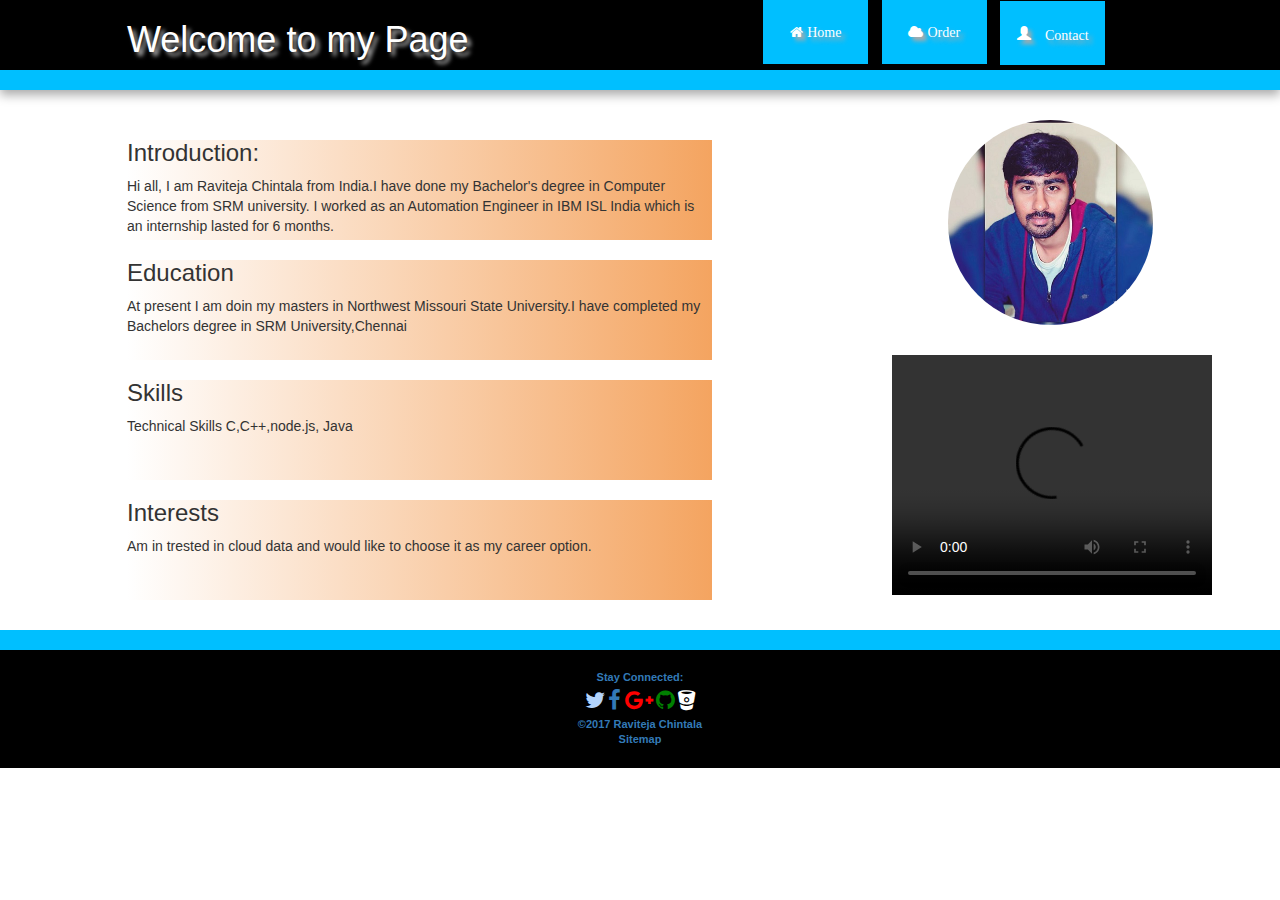
==== index.html @ 171b5b0e "Add files via upload" ====
<!doctype html>
<!--[if lt IE 7]>      <html class="no-js lt-ie9 lt-ie8 lt-ie7" lang=""> <![endif]-->
<!--[if IE 7]>         <html class="no-js lt-ie9 lt-ie8" lang=""> <![endif]-->
<!--[if IE 8]>         <html class="no-js lt-ie9" lang=""> <![endif]-->
<!--[if gt IE 8]><!--> <html class="no-js" lang=""> <!--<![endif]-->
    <head>
        <meta charset="utf-8">
        <meta http-equiv="X-UA-Compatible" content="IE=edge,chrome=1">
        <title>Ravi Blog</title>
        <meta name="description" content="">
        <meta name="viewport" content="width=device-width, initial-scale=1">
        <link rel="apple-touch-icon" href="apple-touch-icon.png">
		<link rel="stylesheet" href="css/normalize.min.css">
        <link rel="stylesheet" href="css/main.css">
		<meta name="viewport" content="width=device-width, initial-scale=1">
		<link rel="stylesheet" href="http://www.w3schools.com/lib/w3.css">
		<link rel="stylesheet" href="https://cdnjs.cloudflare.com/ajax/libs/font-awesome/4.7.0/css/font-awesome.min.css">
		<link rel="stylesheet" href="https://maxcdn.bootstrapcdn.com/bootstrap/3.3.6/css/bootstrap.min.css">
		<link rel="stylesheet" href="https://fonts.googleapis.com/icon?family=Material+Icons">

        <script src="js/vendor/modernizr-2.8.3-respond-1.4.2.min.js"></script>
    </head>
    <body>
        <!--[if lt IE 8]>
            <p class="browserupgrade">You are using an <strong>outdated</strong> browser. Please <a href="http://browsehappy.com/">upgrade your browser</a> to improve your experience.</p>
        <![endif]-->

        <div class="header-container">
            <header class="wrapper clearfix">
                
				<h1 style="text-shadow: 4px 4px 4px #aaa;" class="title">Welcome to my Page</h1>
                <nav>
                    <ul>
                       	
						<li><a class="fa fa-home" href="index.html"> Home</a></li>
                        <li><a class="fa fa-cloud" style="text-shadow: 4px 4px 4px #aaa;" href="Order.html"> Order</a></li>
                        <li><a class="glyphicon glyphicon-user" href="Contact.html"> Contact</a></li>
                    </ul>
                </nav>
            </header>
        </div>

        <div class="main-container">
            <div class="main wrapper clearfix">

                <article>
                    <header>
					
                        
						<div id="grad1">
						<section><h3>Introduction:</h3</div></section>
                        <p>Hi all, I am Raviteja Chintala from India.I have done my Bachelor's degree in Computer Science from SRM university.
							I worked as an Automation Engineer in IBM ISL India which is an internship lasted for 6 months.</p>
                    </header>
                    <section>
                <div id="grad1"><h3>Education</h3>
                        <p>At present I am doin my masters in Northwest Missouri State University.I have completed my Bachelors degree in SRM University,Chennai</p>
                    </section>
                    <section>
                <div id="grad1"><h3>Skills</h3>
                        <p>Technical Skills C,C++,node.js, Java</p>
                    </section>
                    <section>
                <div id="grad1"><h3>Interests</h3>
                        <p>Am in trested in cloud data and would like to choose it as my career option.</p>
                    </section>
                    
                    
                    </footer>
                </article>
				
				  <img class="img-circle" src="img/ravi.png" alt="Profile_pic" style="width:20%" "height:30%" align="right">
				  <video width="320" height="240" controls align="right" >
				  <source src="video/video.mp4" type="video/mp4">
				  Your browser does not support the video tag.
				</video>
            </div> <!-- #main -->
        </div> <!-- #main-container -->

        <div class="footer-container">
            <footer class="wrapper">
      <a>Stay Connected:</a><br>
              <a class="link1" href="https://twitter.com/Ravich12" style="font-size:2em;color:#b3d4fc"><i class="fa fa-twitter"></i></a>
              <a class=""link1" href="https://www.facebook.com/ravich12"style="font-size:2em"><i class="fa fa-facebook"></i></a>
             <a class=""link1" href="https://plus.google.com/111116585947208301190"style="font-size:2em;color:red;&ensp"><i class="fa fa-google-plus"></i></a>
			 <a class=""link1" href="https://github.com/ravich528798"style="font-size:2em;color:green"><i class="fa fa-github"></i></a>
			 <a class=""link1" href="https://bitbucket.org/ravich12/"style="font-size:2em;color:white"><i class="fa fa-bitbucket"></i></a>
             
                <br><a>©2017 Raviteja Chintala</a>
			<br><a href="index.html">Sitemap</a>
            </footer>
        </div>

        <script src="//ajax.googleapis.com/ajax/libs/jquery/1.11.2/jquery.min.js"></script>
        <script>window.jQuery || document.write('<script src="js/vendor/jquery-1.11.2.min.js"><\/script>')</script>

        <script src="js/main.js"></script>

        <!-- Google Analytics: change UA-XXXXX-X to be your site's ID. -->
        <script>
            (function(b,o,i,l,e,r){b.GoogleAnalyticsObject=l;b[l]||(b[l]=
            function(){(b[l].q=b[l].q||[]).push(arguments)});b[l].l=+new Date;
            e=o.createElement(i);r=o.getElementsByTagName(i)[0];
            e.src='//www.google-analytics.com/analytics.js';
            r.parentNode.insertBefore(e,r)}(window,document,'script','ga'));
            ga('create','UA-XXXXX-X','auto');ga('send','pageview');
        </script>
    </body>
</html>
---- css/main.css ----
/*! HTML5 Boilerplate v5.0 | MIT License | http://h5bp.com/ */

html {
    color: #222;
    font-size: 1em;
    line-height: 1.4;
}
#grad1 {
	size:100%;
    height: 100px;
    background: linear-gradient(to right, rgba(255,0,0,0), rgb(	244,164,96)); 
}
::-moz-selection {
    background: #b3d4fc;
    text-shadow: none;
}
::selection {
    background: #b3d4fc;
    text-shadow: none;
}
hr {
    display: block;
    height: 1px;
    border: 0;
    border-top: 1px solid #ccc;
    margin: 1em 0;
    padding: 0;
}
audio,
canvas,
iframe,
img,
svg,
video {
    vertical-align: middle;
}
fieldset {
    border: 0;
    margin: 0;
    padding: 0;
}
textarea {
    resize: vertical;
}
.browserupgrade {
    margin: 0.2em 0;
    background: #ccc;
    color: #000;
    padding: 0.2em 0;
}
/* ===== Initializr Styles ==================================================
   Author: Jonathan Verrecchia - verekia.com/initializr/responsive-template
   ========================================================================== */

body {
    font: 16px/26px Helvetica, Helvetica Neue, Arial;
}
.wrapper {
    width: 90%;
    margin: 0 5%;
}


.header-container {
    border-bottom: 20px solid #00bfff;
}
.footer-container,
.main aside {
    border-top: 20px solid #00bfff;
	text-align: center;
margin: 0px 0px 0px 0px;
font-family: arial, helvetica;
font-weight: bold ;
font-size: 11px;
background-color: black;
}
.header-container,
.footer-container,
.main aside {
    background: black;
}
.title {
    color: white;
}
/* ==============
    MOBILE: Menu
   ============== */

nav ul {
    margin: 0;
    padding: 0;
    list-style-type: none;
}
nav a {
    display: block;
    margin-bottom: 10px;
    padding: 15px 0;
    text-align: center;
    text-decoration: none;
    font-weight: bold;
    color: white;
    background: #00bfff;
}

nav a:hover,
nav a:visited {
    color: white;
}
nav a:hover {
    text-decoration: underline;
}
/* ==============
    MOBILE: Main
   ============== */

.main {
    padding: 30px 0;
}
.main article h1 {
	
    font-size: 2em;
	text-shadow: 4px 4px 4px #aaa;
}

.main aside {
    color: white;
    padding: 0px 5% 10px;
}
.footer-container footer {
    color: white;
    padding: 20px 0;
}
/* ===============
    ALL: IE Fixes
   =============== */

.ie7 .title {
    padding-top: 20px;
}
/* ==========================================================================
   Author's custom styles
   ========================================================================== */

/* ==========================================================================
   Media Queries
   ========================================================================== */

@media only screen and (min-width: 480px) {
    video {
        position: relative;
        left: 180px;
        top: 30px;
    }

    /* ====================
    INTERMEDIATE: Menu
   ==================== */
    
    nav a {
        float: left;
        width: 27%;
        margin: 0 1.7%;
        padding: 25px 2%;
        margin-bottom: 0;
    }
    nav li:first-child a {
        margin-left: 0;
		text-shadow: 4px 4px 4px #aaa;
    }
    nav li:last-child a {
        margin-right: 0;
		text-shadow: 4px 4px 4px #aaa;
    }
    /* ========================
    INTERMEDIATE: IE Fixes
   ======================== */
    
    nav ul li {
        display: inline;
    }
    .oldie nav a {
        margin: 0 0.7%;
		text-shadow: 4px 4px 4px #aaa;
    }
}
@media only screen and (min-width: 768px) {
    /* ====================
    WIDE: CSS3 Effects
   ==================== */
    
    .header-container,
    .main aside {
        -webkit-box-shadow: 0 5px 10px #aaa;
        -moz-box-shadow: 0 5px 10px #aaa;
        box-shadow: 0 5px 10px #aaa;
    }
    /* ============
    WIDE: Menu
   ============ */
    
    .title {
        float: left;
    }
    nav {
        float: right;
        width: 38%;
    }
    /* ============
    WIDE: Main
   ============ */
    
    .main article {
        float: left;
        width: 57%;
    }
    .main aside {
        float: right;
        width: 28%;
    }
}
@media only screen and (min-width: 1140px) {
    /* ===============
    Maximal Width
   =============== */
    
    .wrapper {
        width: 1026px;
        /* 1140px - 10% for margins */
        
        margin: 0 auto;
    }
}
/* ==========================================================================
   Helper classes
   ========================================================================== */

.hidden {
    display: none !important;
    visibility: hidden;
}
.visuallyhidden {
    border: 0;
    clip: rect(0 0 0 0);
    height: 1px;
    margin: -1px;
    overflow: hidden;
    padding: 0;
    position: absolute;
    width: 1px;
}
.visuallyhidden.focusable:active,
.visuallyhidden.focusable:focus {
    clip: auto;
    height: auto;
    margin: 0;
    overflow: visible;
    position: static;
    width: auto;
}
nvisible {
    visibility: hidden;
}
.clearfix:before,
.clearfix:after {
    content: " ";
    display: table;
}
.clearfix:after {
    clear: both;
}
.clearfix {
    *zoom: 1;
}
/* ==========================================================================
   Print styles
   ========================================================================== */

@media print {
    *,
    *:before,
    *:after {
        background: transparent !important;
        color: #000 !important;
        box-shadow: none !important;
        text-shadow: none !important;
    }
    a,
    a:visited {color:black;
        text-decoration: underline;
    }
    a[href]:after {
        content: " (" attr(href) ")";
    }
    abbr[title]:after {
        content: " (" attr(title) ")";
    }
    a[href^="#"]:after,
    a[href^="javascript:"]:after {
        content: "";
    }
    pre,
    blockquote {
        border: 1px solid #999;
        page-break-inside: avoid;
    }
    thead {
        display: table-header-group;
    }
    tr,
    img {
        page-break-inside: avoid;
    }
    img {
        max-width: 100% !important;
    }
    p,
    h2,
    h3 {
        orphans: 3;
        widows: 3;
    }
    h2,
    h3 {
        page-break-after: avoid;
    }
}
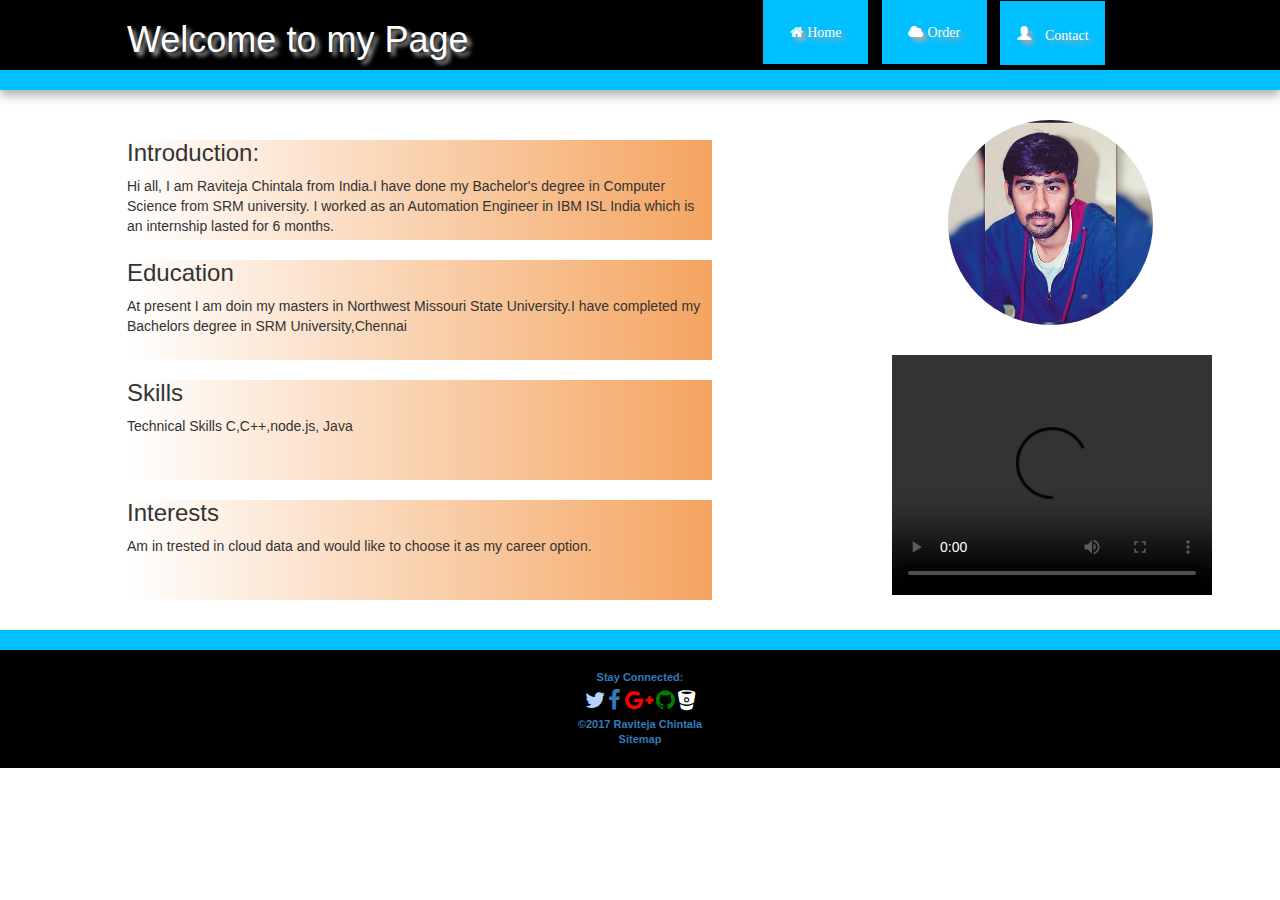
==== commit 1d56117b: "Update index.html" ====
--- a/index.html
+++ b/index.html
@@ -71,7 +71,7 @@
 				
 				  <img class="img-circle" src="img/ravi.png" alt="Profile_pic" style="width:20%" "height:30%" align="right">
 				  <video width="320" height="240" controls align="right" >
-				  <source src="video/video.mp4" type="video/mp4">
+				  <source src="video/video.3g2" type="video/mp4">
 				  Your browser does not support the video tag.
 				</video>
             </div> <!-- #main -->
